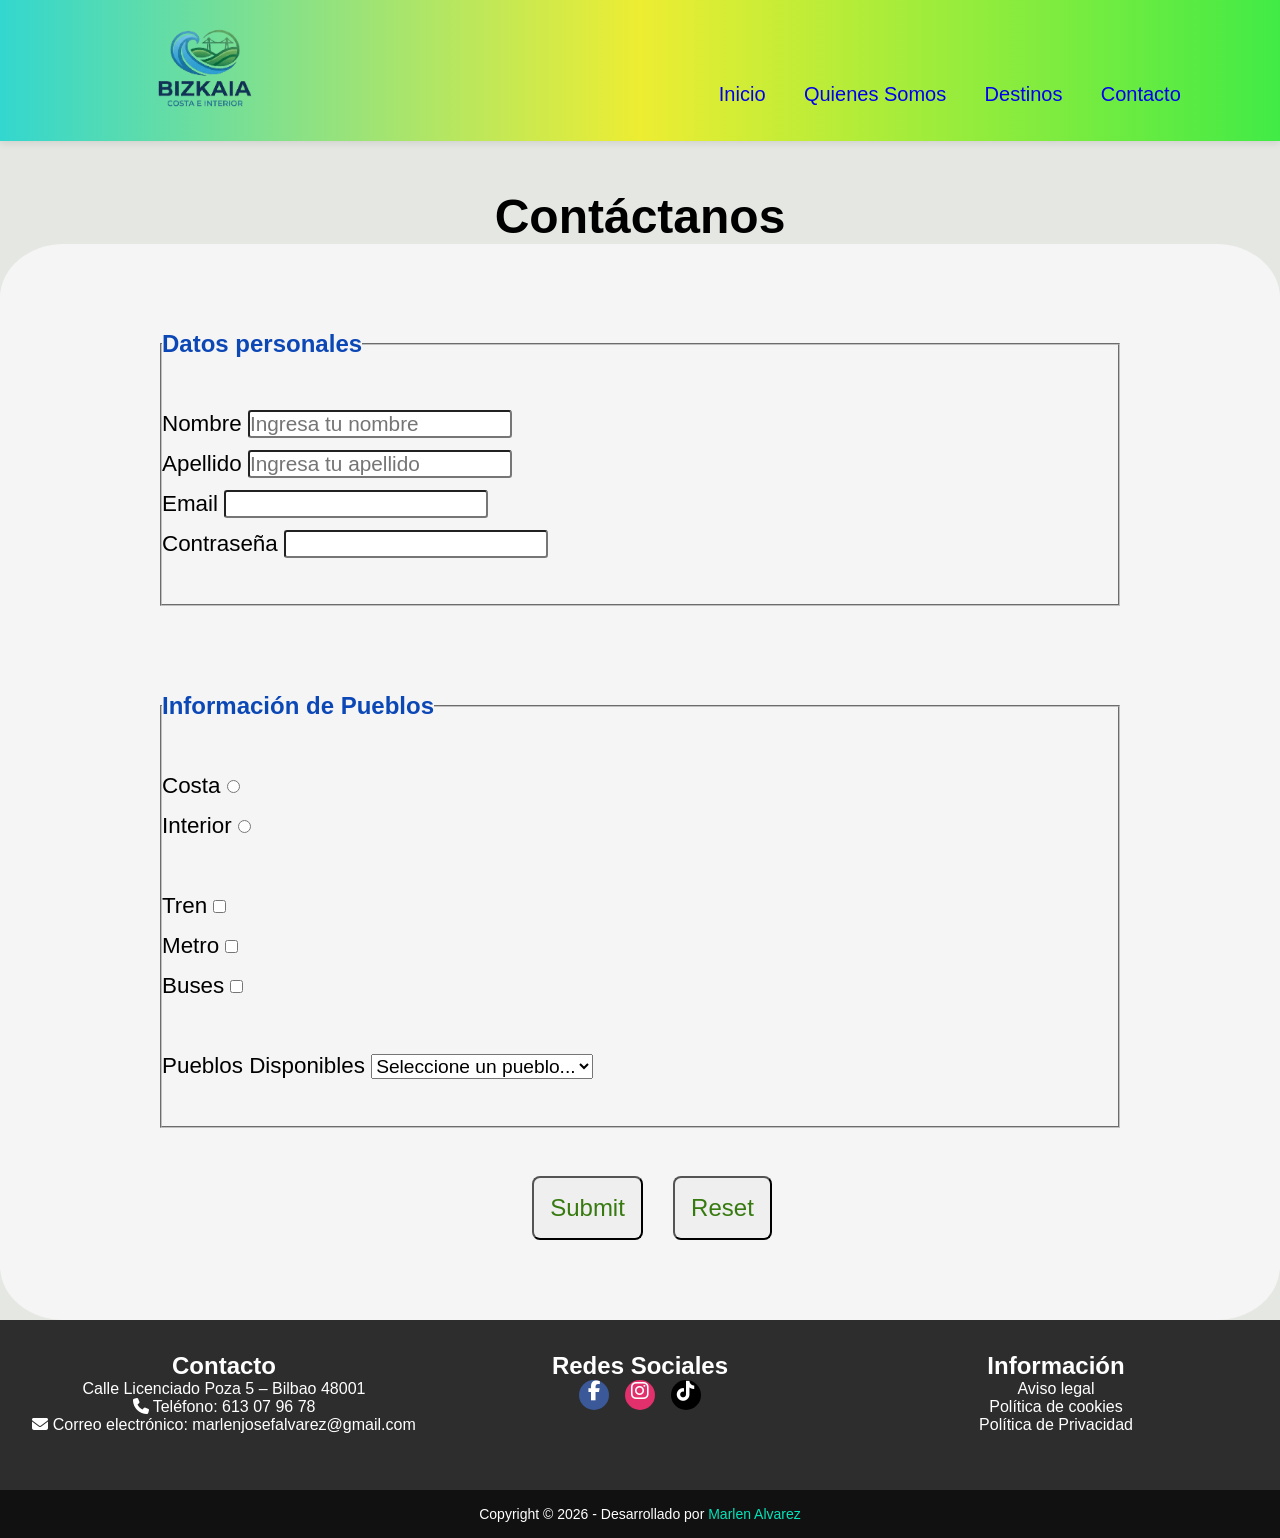
==== pages/contacto.html @ a38390bc "Html, css, formulario" ====
<!DOCTYPE html>
<html lang="en">
<head>
    <meta charset="UTF-8">
    <meta name="viewport" content="width=device-width, initial-scale=1.0">
    <link rel="stylesheet" href="https://cdnjs.cloudflare.com/ajax/libs/font-awesome/6.5.0/css/all.min.css">
    <link rel="stylesheet" href="../assets/css/nav-footer.css">
    <link rel="stylesheet" href="../assets/css/style.css">
    <link rel="stylesheet" href="../assets/css/contacto.css">


    <title>Bizcaia | Quienes somos</title>
</head>
<body>
    <header>
        <section class="logo">
            <a href="../index.html"><img src="../assets/img/logo_bizcaia.png" alt=""></a>
        </section>
        
        <input type="checkbox" id="menu-toggle" class="menu-toggle">
        <label for="menu-toggle" class="menu-icon">
            <span class="icon-open">☰</span>
            <span class="icon-close">✖</span>
        </label>

        <nav class="menu-nav">
            <ul class="menu-navegacion">
                <li><a href="../index.html">Inicio</a></li>
                <li><a href="quienes_somos.html">Quienes Somos</a></li>
                <li><a href="destinos.html">Destinos</a></li>
                <li><a href="contacto.html">Contacto</a></li>
            </ul>
        </nav>
    </header>

    <main>
        <h2 class="contacto">Contáctanos</h2>
        <section class="estructura-form">
            <form action="">
                <fieldset>
                    <legend>Datos personales</legend> <br>
                    <label for="name">Nombre</label>
                    <input id="name" type="text" placeholder="Ingresa tu nombre"><br>

                    <label for="surname">Apellido</label>
                    <input id="surname" type="text"  placeholder="Ingresa tu apellido"><br>

                    <label for="email">Email</label>
                    <input id="email" type="email"><br>

                    <label for="password">Contraseña</label>
                    <input id="password" type="password"> 
                    <br> <br>
                </fieldset>

                <br> <br>

                <fieldset>
                    <legend>Información de Pueblos</legend> <br>
                    <label for="costa">Costa</label>
                    <input id="costa" type="radio" value="paseos-costa" name="paseos">
                    <br>
                    <label for="interior">Interior</label>
                    <input id="interior" type="radio" value="paseos-interior" name="paseos">
                    <br> <br>

                    <label for="llegar-tren">Tren</label>
                    <input id="llegar-tren" type="checkbox" value="llegar-tren" name="traslado">
                    <br>
                    <label for="metro">Metro</label>
                    <input id="metro" type="checkbox" value="llegar-metro" name="traslado">
                    <br>
                    <label for="bus">Buses</label>
                    <input id="bus" type="checkbox" value="llegar-bus" name="traslado">
            
                    <br><br>
                    <label for="pueblos">Pueblos Disponibles</label>
                    <select id="pueblos" class="nombre-pueblos" name="pueblos">
                        <option disabled selected>Seleccione un pueblo...</option>
                        <option value="bakio">Bakio</option>
                        <option value="bermeo">Bermeo</option>
                        <option value="ea">Ea</option>
                        <option value="getxo">Getxo</option>
                        <option value="gorliz">Gorliz</option>
                        <option value="lekeitio">Lekeitio</option>
                        <option value="mundaka">Mundaka</option>
                        <option value="ondarroa">Ondarroa</option>
                        <option value="plentzia">Plentzia</option>
                        <option value="sopela">Sopela</option>
                        <option value="balmaseda">Balmaseda</option>
                        <option value="durango">Durango</option>
                        <option value="elorrio">Elorrio</option>
                        <option value="gernika">Gernika</option>
                        <option value="orduna">Orduna</option>
                    </select> <br> <br>
                </fieldset>
                <article class="botones">
                    <input class="enviar" type="submit">
                    <input class="res" type="reset">
                </article>

          </form>
        </section>



       

    </main>

        <footer>
      <div class="footer-contacto">
        <h2>Contacto</h2>
        <p><a href="https://www.google.com/maps/place/C.+del+Lic.+Poza,+5,+48008+Bilbao,+Vizcaya/@43.260663,-2.9347865,16z" target="_blank"> Calle Licenciado Poza 5 – Bilbao 48001</a></p>
        <p><i class="fas fa-phone"></i> <a href="https://wa.me/34613079678" target="_blank">Teléfono: 613 07 96 78</a></p>
        <p><i class="fas fa-envelope"></i> Correo electrónico: <a class="mail-link" href="mailto:marlenjosefalvarez@gmail.com">marlenjosefalvarez@gmail.com</a></p>
      </div>
      <div class="footer-redes">
        <h2>Redes Sociales</h2>
        <ul>
          <li><a href="https://www.facebook.com/tuusuario" class="facebook" target="_blank"><i class="fab fa-facebook-f"></i></a></li>
          <li><a href="https://www.instagram.com/tuusuario" class="instagram" target="_blank"><i class="fab fa-instagram"></i></a></li>
          <li><a href="https://www.tiktok.com/@tuusuario" class="tiktok" target="_blank"><i class="fab fa-tiktok"></i></a></li>
        </ul>   
      </div>
          <div class="footer-inf">
        <h2>Información</h2>
        <ul>
          <li><a href="aviso_legal.html">Aviso legal</a></li>
          <li><a href="politica_de_cookies.html">Política de cookies</a></li>
          <li><a href="politica_privacidad.html">Política de Privacidad</a></li>
        </ul>
      </div>    
    </footer>
      <div class="footer-bottom">
      <p>Copyright © 2026 - Desarrollado por <a class="diseño" href="https://github.com/alvarezmarlen" target="_blank">Marlen Alvarez</a></p>
      </div>     
</body>
</html>
---- assets/css/nav-footer.css ----
*{
    padding: 0;
    margin: 0;
    box-sizing: border-box;
}

header {
    display: flex; /* Convierte al header en el jefe de la distribución 🏗️ */
    justify-content: space-between; /* Empuja los extremos si sobra espacio ↔️ */
    align-items: center; /* Centra todo verticalmente para que nada se vea "colgado" ⚖️ */

    position: sticky; /* Se queda pegado al hacer scroll */
    top: 0;          /* Define que se pegue justo al inicio de la pantalla */
    z-index: 1000;    /* Asegura que el menú pase por ENCIMA de las imágenes y textos */
    
    /* Tu estilo visual */
    background: linear-gradient(to right, rgb(51, 215, 207), rgb(237, 237, 50), rgb(65, 235, 70));
    box-shadow: 0 2px 8px rgba(0, 0, 0, 0.1);
    padding: 0 2rem; /* Un pequeño margen interno para que no toque los bordes de la pantalla 🖼️ */
}
header .logo img {
    width: 250px; 
    height: auto; /* Mantiene la proporción para que no se vea aplastada */
    object-fit: contain; /* Asegura que la imagen quepa bien en su espacio */
}

.menu-toggle{
    display: none;
}
.menu-icon{
    display: none;
}
.menu-navegacion {
    display: flex;
    list-style: none;
    padding-top: 3rem;
}

.menu-navegacion a{
    text-decoration: none;
    margin: 1.2rem;
}
.menu-navegacion a:hover{
    color: white;
    text-decoration: underline;
}



/* --------------------------------------------
   PIE DE PÁGINA
-------------------------------------------- */
footer {
    color: white;
    padding: 2rem 1rem;
    font-size: 16px;  
    
    /* ESTO ES LO MÁS IMPORTANTE PARA QUE NO SE SUPERPONGAN */
    display: flex; 
    justify-content: space-around; /* Reparte las 3 secciones a lo ancho */
    align-items: flex-start;      /* Las alinea por la parte de arriba */
    flex-wrap: wrap;              /* Si la pantalla es pequeña, se ponen una abajo de otra */
}

/* Para que cada una de tus 3 secciones tenga su propio espacio */
.footer-contacto, .footer-redes, .footer-inf {
    flex: 1;             /* Se reparten el ancho por igual */
    min-width: 250px;    /* No dejan que se aplasten menos de 250px */
    margin-bottom: 1.5rem; /* Espacio por si se ponen una debajo de otra */
    text-align: center;
}
.footer-redes ul {
    display: flex;             /* Pone los elementos en fila ↔️ */
    justify-content: center;   /* Los centra horizontalmente 🎯 */
    gap: 1rem;                 /* Crea un espacio uniforme entre los iconos 📏 */
    list-style: none;          /* Quita los puntos de la lista 🚫 */
    padding: 0;                /* Quita el espacio extra a la izquierda */
}
/* Quitemos las lineas de las a */
.footer-contacto a, .footer-inf a{
    text-decoration: none;
    color: white;
}
/* Quitemos los puntos de las listas */
footer ul {
    list-style: none;
    padding: 0;
}

/* El copyright que va abajo del todo */
.footer-bottom {
    width: 100%;       /* Este sí ocupa todo el ancho */
    text-align: center;
    padding: 1rem;
    background: #111;
    color: white;
    font-size: 14px;
}
a.diseño{
  color: #04e4bb;
  text-decoration: none;
}
.footer-redes a {
  display: inline-block;
  width: 30px; /* Ancho del icono */
  height: 30px; /* Alto del icono */
  border-radius: 50%; /* Bordes redondeados */
  color: #111; /* Color del icono */
  font-size: 20px; /* Tamaño del icono */
  overflow: hidden; /* Ocultar el desbordamiento */
}
.footer-redes a.instagram {
  background-color: #E1306C;  
  color: white;               /
}
.footer-redes a.facebook {
  background-color: #3b5998;  
  color: white;               
}
.footer-redes a.tiktok {
  background-color: black;  
  color: white;        
}
.footer-redes a:hover{
  background-color: #02b090; 
}



@media (max-width: 768px) {
    header {
        display: flex;
        justify-content: space-between; /* Mantiene logo a la izq e icono a la derecha */
        align-items: center; /* Los alinea perfectamente al centro vertical */
        padding: 0 2rem; /* Asegura que no toquen el borde físico de la pantalla */
    }
    /* 1. Mostramos los iconos y ocultamos el menú normal */
    .menu-icon {
        display: block;
        cursor: pointer;
        font-size: 2rem;
        z-index: 100; /* Para que siempre esté arriba */
        margin-left: auto; /* Esto es un "ancla" extra para empujarlo a la derecha */
        text-align: right; 
        width: auto; /* Evita que ocupe todo el ancho y se centre */
    }

    .menu-navegacion {
        display: none; /* Oculto por defecto en móvil */
        flex-direction: column; /* Se apilan uno debajo de otro */
        position: absolute;
        top: 120px; /* Ajusta según el alto de tu header */
        left: 0;
        width: 100%;
        background: rgba(51, 215, 207, 0.95); /* Fondo sólido para que se lea bien */
        text-align: center;
        padding: 1rem 0;
    }

    /* 2. LÓGICA DE ACTIVACIÓN (Cuando haces clic) */
    
    /* Si el checkbox está marcado, mostramos la lista <ul> */
    .menu-toggle:checked ~ .menu-nav .menu-navegacion {
        display: flex;
    }

    /* Manejo de iconos (X y Hamburguesa) */
    .icon-close { display: none; } /* La X empieza oculta */

    .menu-toggle:checked ~ .menu-icon .icon-open {
        display: none; /* Oculta la ☰ cuando abres */
    }

    .menu-toggle:checked ~ .menu-icon .icon-close {
        display: block; /* Muestra la ✖ cuando abres */
    }

    /* 3. Ajuste del Footer para que se apile */
    footer {
        flex-direction: column;
        align-items: center;
    }
}
---- assets/css/style.css ----
*{
    padding: 0;
    margin: 0;
    box-sizing: border-box;
}

body{
    display: grid;
    height: 100vh;
    grid-template-rows: auto 1fr auto;
    font-family: 'Lucida Sans', 'Lucida Sans Regular', 'Lucida Grande', 'Lucida Sans Unicode', Geneva, Verdana, sans-serif;
    font-size: 20px;
}
header{
    padding: 0 5rem;
}

main{
    background-color: rgb(228, 231, 226);
}
h1{
    padding: 5rem;
    color: hsl(219, 88%, 38%);
    text-align: center;
}
.hero-informacion{
    text-align: center;
    margin: 0 10rem;

}.hero-informacion .hipervinculo-interno a{
    text-decoration: none;
    color: hsl(219, 76%, 34%);
}

.hipervinculo-interno{
    text-align:justify;
    margin: 1rem 5rem;
    padding: 0 5rem;
}
hr{    
    border-color: aqua;
    
}

article{
    padding-top: 3rem;
    margin: 0 10rem;
    text-align: justify
}
.text2{
    padding-top: 2rem;
}
.intermodal{
    text-align: center;
    padding-top: 4rem;
    display: flex;
    flex-direction: column;
    align-items: center;

}
.intermodal h2{
    padding-bottom: 1rem;
}
.estacion-intermodal{
    background-image: url(../img/intermodal.jpg);
    background-size: cover;
    background-repeat: no-repeat;
    width: 50%;
    height: 80vh;
    border-radius: 2rem;
    margin-bottom: 2rem;
}
.estacion-intermodal a{
    color: rgb(133, 202, 5);
    font-size: 1.5rem;
    text-decoration: none;   
    text-shadow: 2px 2px 4px rgba(0, 0, 0, 0.5); 
}
.estacion-intermodal a:hover{
    color: yellow;
}
footer{
    background-color: #2d2d2d;
}
---- assets/css/contacto.css ----
*{
    padding: 0;
    margin: 0;
    box-sizing: border-box;
}

.contacto{
    text-align: center;
    margin-top: 3rem;
    font-size: 3rem;
}

.estructura-form{   
    padding: 5rem;
    background-color: whitesmoke;
    border-radius: 5%;  
    font-size: 1.4rem; 
    line-height: 2.5rem;
}
.estructura-form input{
    font-size: 1.3rem;
    border-radius: 0.2rem;
}
form{
  margin-left: 5rem;
  margin-right: 5rem;
}

legend{
    color: hsl(219, 88%, 38%);
    font-weight: bold;
    font-size: 1.5rem;
}

.botones{
    text-align: center;

    input{
        font-size: 1.5rem;
        border-radius: 0.5rem;
    }
}
.nombre-pueblos{
    font-size: 1.2rem;
}
.enviar, .res{
    padding: 1rem;
    color: rgb(55, 122, 16);
    margin-left: 1.5rem;
}

.enviar:hover, .res:hover{
    background-color: rgb(136, 197, 65);
    color: black;
}
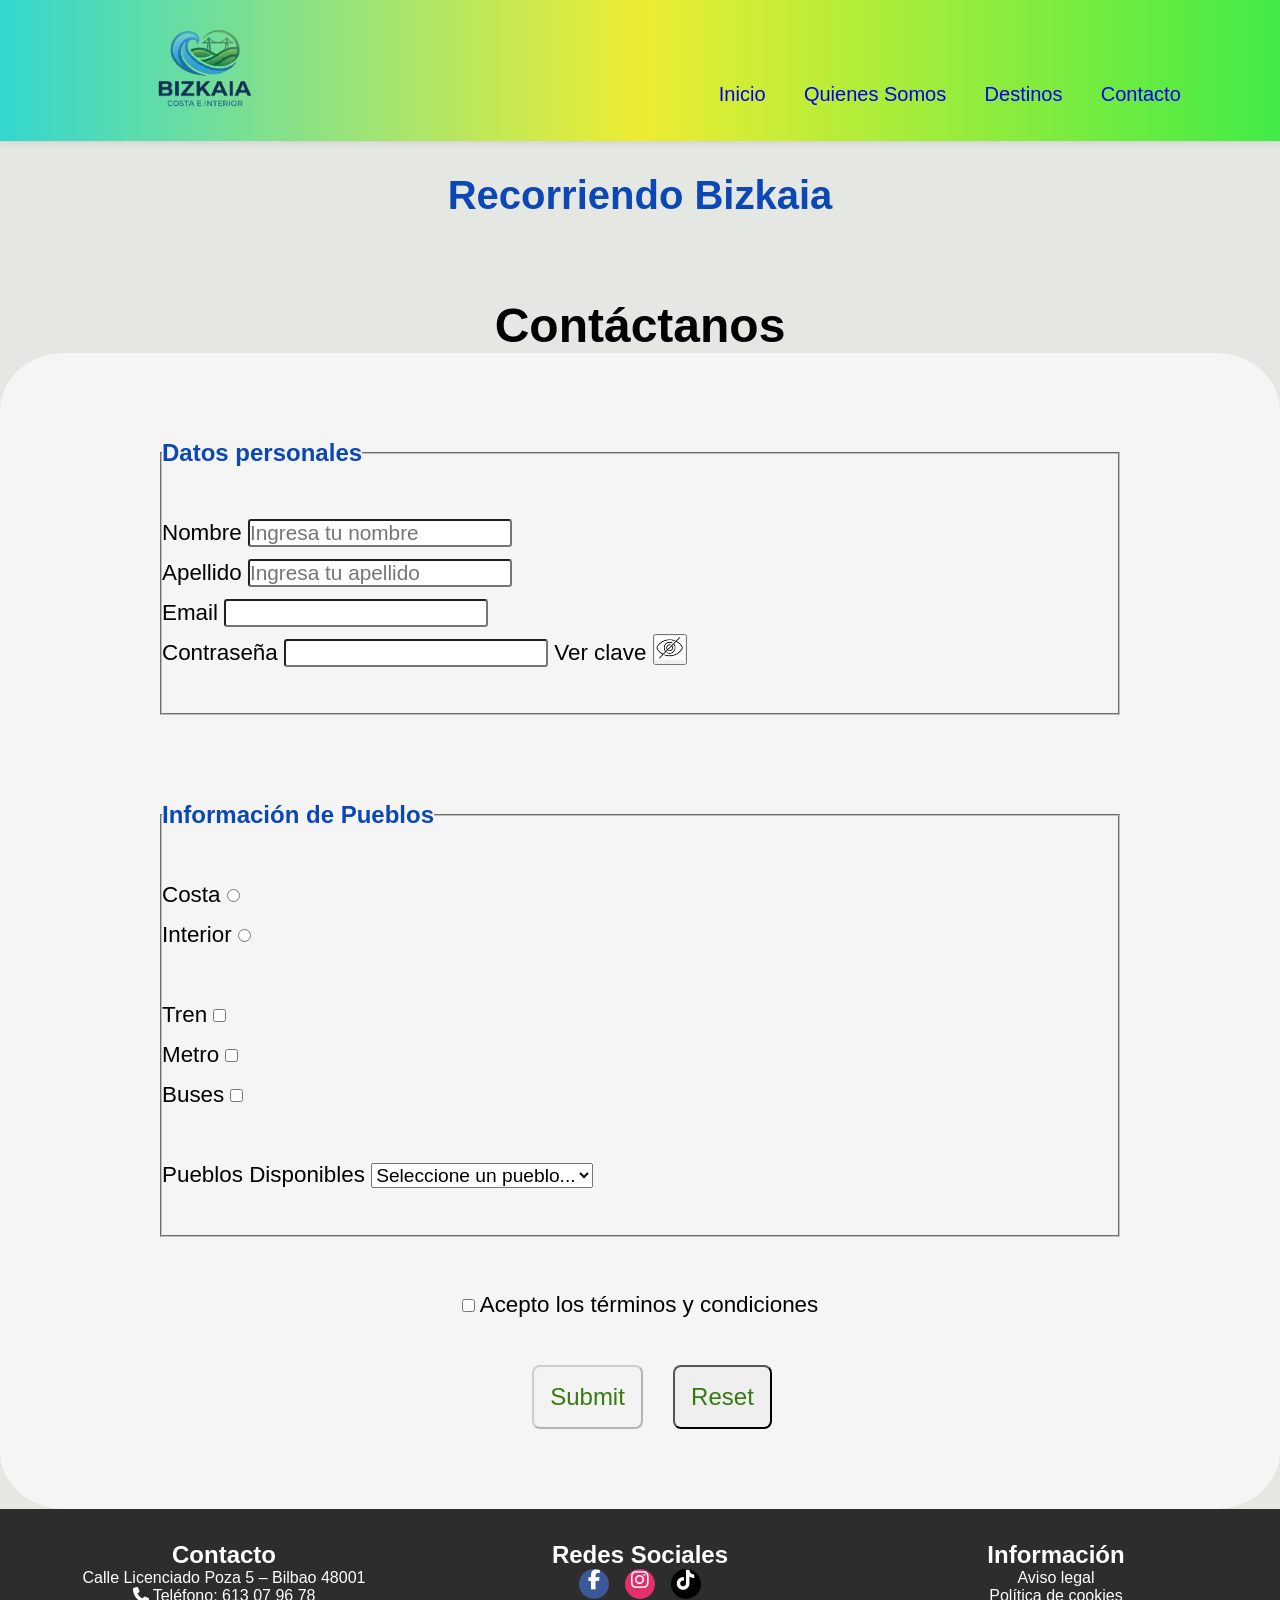
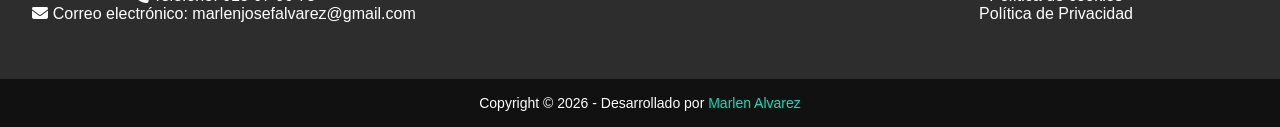
==== commit 027a8152: "Funcionalidades de JavaScript" ====
--- a/pages/contacto.html
+++ b/pages/contacto.html
@@ -3,13 +3,14 @@
 <head>
     <meta charset="UTF-8">
     <meta name="viewport" content="width=device-width, initial-scale=1.0">
+    <meta name="description" content="Les mostramos los rincones màs hermosos que pueden admirar en Bizkaia, contamos con rutas que pueden acceder desde coche, como bus, tren y metro">
     <link rel="stylesheet" href="https://cdnjs.cloudflare.com/ajax/libs/font-awesome/6.5.0/css/all.min.css">
     <link rel="stylesheet" href="../assets/css/nav-footer.css">
     <link rel="stylesheet" href="../assets/css/style.css">
     <link rel="stylesheet" href="../assets/css/contacto.css">
 
 
-    <title>Bizcaia | Quienes somos</title>
+    <title>Recorriendo Bizkaia | Quienes somos</title>
 </head>
 <body>
     <header>
@@ -34,6 +35,7 @@
     </header>
 
     <main>
+        <h1>Recorriendo Bizkaia</h1>
         <h2 class="contacto">Contáctanos</h2>
         <section class="estructura-form">
             <form action="">
@@ -50,6 +52,9 @@
 
                     <label for="password">Contraseña</label>
                     <input id="password" type="password"> 
+                    
+                    <label for="btnOjo">Ver clave</label>
+                    <button id="btnOjo"><img id="img1" src="../assets/img/ojoCerrado1.jpg" width="30px"/></button>
                     <br> <br>
                 </fieldset>
 
@@ -95,16 +100,15 @@
                     </select> <br> <br>
                 </fieldset>
                 <article class="botones">
-                    <input class="enviar" type="submit">
+                    <input id="condiciones" type="checkbox">
+                    <label for="condiciones">Acepto los términos y condiciones</label>
+                    <br><br>
+
+                    <input id="botonEnviar" class="enviar" type="submit" disabled>
                     <input class="res" type="reset">
                 </article>
-
           </form>
-        </section>
-
-
-
-       
+        </section>     
 
     </main>
 
@@ -134,6 +138,8 @@
     </footer>
       <div class="footer-bottom">
       <p>Copyright © 2026 - Desarrollado por <a class="diseño" href="https://github.com/alvarezmarlen" target="_blank">Marlen Alvarez</a></p>
-      </div>     
+      </div>   
+      
+      <script src="../assets/js/condiciones.js"></script>
 </body>
 </html>
--- a/assets/css/style.css
+++ b/assets/css/style.css
@@ -18,8 +18,43 @@
 main{
     background-color: rgb(228, 231, 226);
 }
+/* ----------------------------------------------------
+        IMAGEN DEL JAVASCRIPT
+------------------------------------------------------*/
+.contenedor-imagen{
+    display: flex;
+    flex-direction: column;
+    align-items: center;
+
+    button{
+        margin-top: 0.5rem;
+        width: 7rem;
+        height: 2.5rem;
+        background-color: hsl(204, 83%, 66%);
+        border: 2px solid hsl(66, 63%, 51%);
+        border-radius: 0.5rem;
+        color: rgb(12, 43, 182);
+        font-weight: bold;
+    }
+}
+.imagen-cambiante{
+    width: 50%;
+    height: 40rem;
+    object-fit: cover;
+    border-radius: 0.8rem;
+    filter: drop-shadow(0px 4px 6px rgba(0, 0, 0, 0.5)); 
+}
+.fecha-actual{
+    display: flex;
+    justify-content:flex-end;
+    padding-right: 2rem;
+    padding-top: 0.5rem;
+    color: hsl(219, 88%, 38%);
+    font-weight: bold;
+}
+
 h1{
-    padding: 5rem;
+    padding: 2rem;
     color: hsl(219, 88%, 38%);
     text-align: center;
 }
